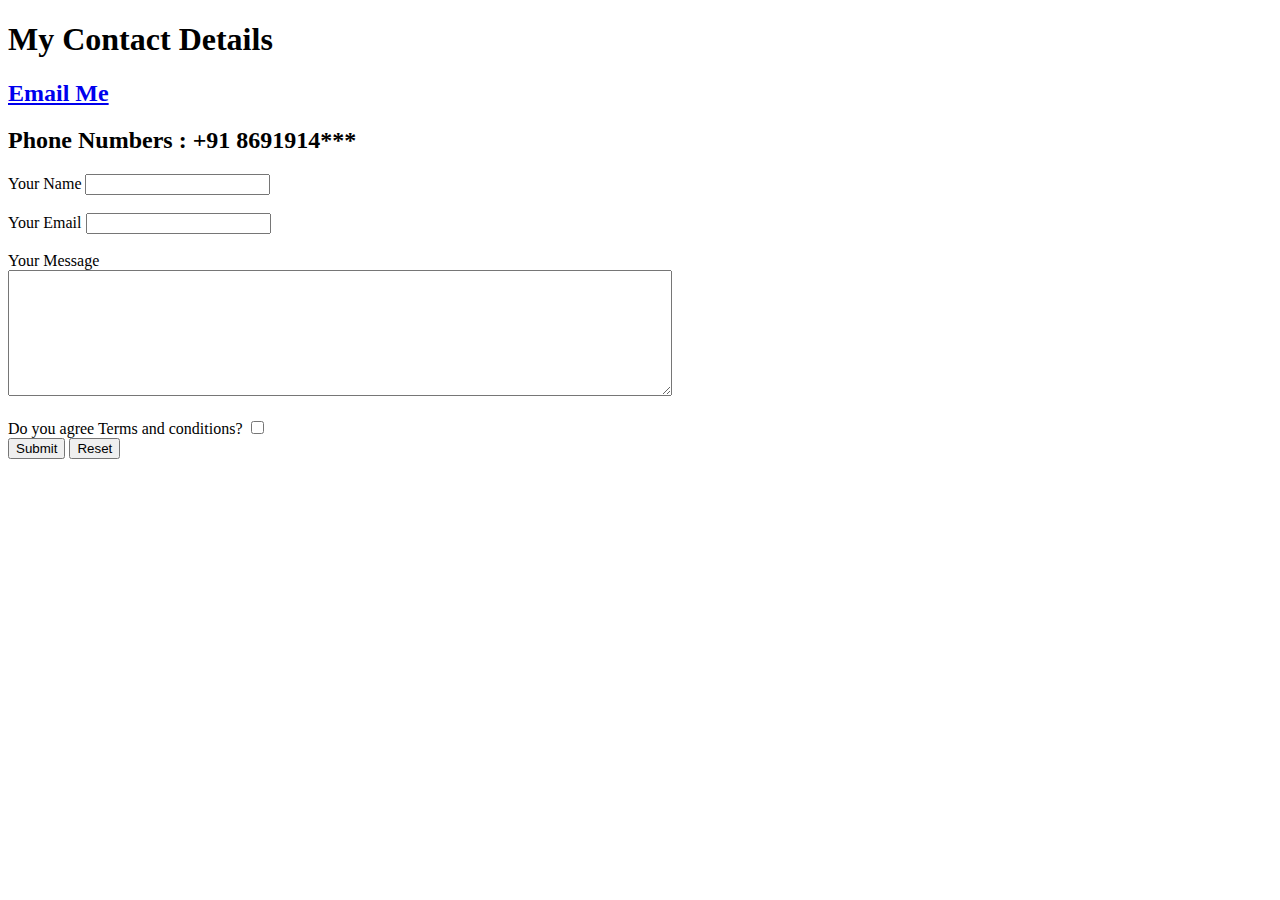
==== contact.html @ 14b7038f "This Is CV" ====
<!DOCTYPE html>
<html lang="en">
<head>
  <meta charset="UTF-8">
  <meta name="viewport" content="width=device-width, initial-scale=1.0">
  <meta http-equiv="X-UA-Compatible" content="ie=edge">
  <title>Contact US</title>
</head>
<body>
  <!----Mailto attribute allows to directly mail-->
  <h1>My Contact Details</h1>
<h2><a href="mailto:anuragtiwari8408@gmail.com?subject=feedback">Email Me</a></h2>
<H2>Phone Numbers : +91 8691914***</H2>

<form action="index.html" method="post" enctype="text/plain">
  <label> Your Name</label>
  <input type="text" name="Name" value=""><br><br>
  <label>Your Email</label>
  <input type="email" name="" value=""><br><br>
  <label>Your Message</label><br>
  <textarea name="Message" rows="8" cols="80"></textarea><br><br>
  <label>Do you agree Terms and conditions?</label>
  <input type="checkbox" name="" value=""><br>
  <input type="submit" name="" value="Submit">
  <input type="reset" name="" value="Reset">
  <!--input type="color" name="" value=""-->
  <!--input type="datetime" name="" value="">
  <input type="file" name="" value="">
  <input type="range" name="" value="">
  <input type="image" name="" value="">
  <input type="button" name="Hello Ji" value=""><br>
  <input type="range" name="" value=""-->
</form>

</body>
</html>
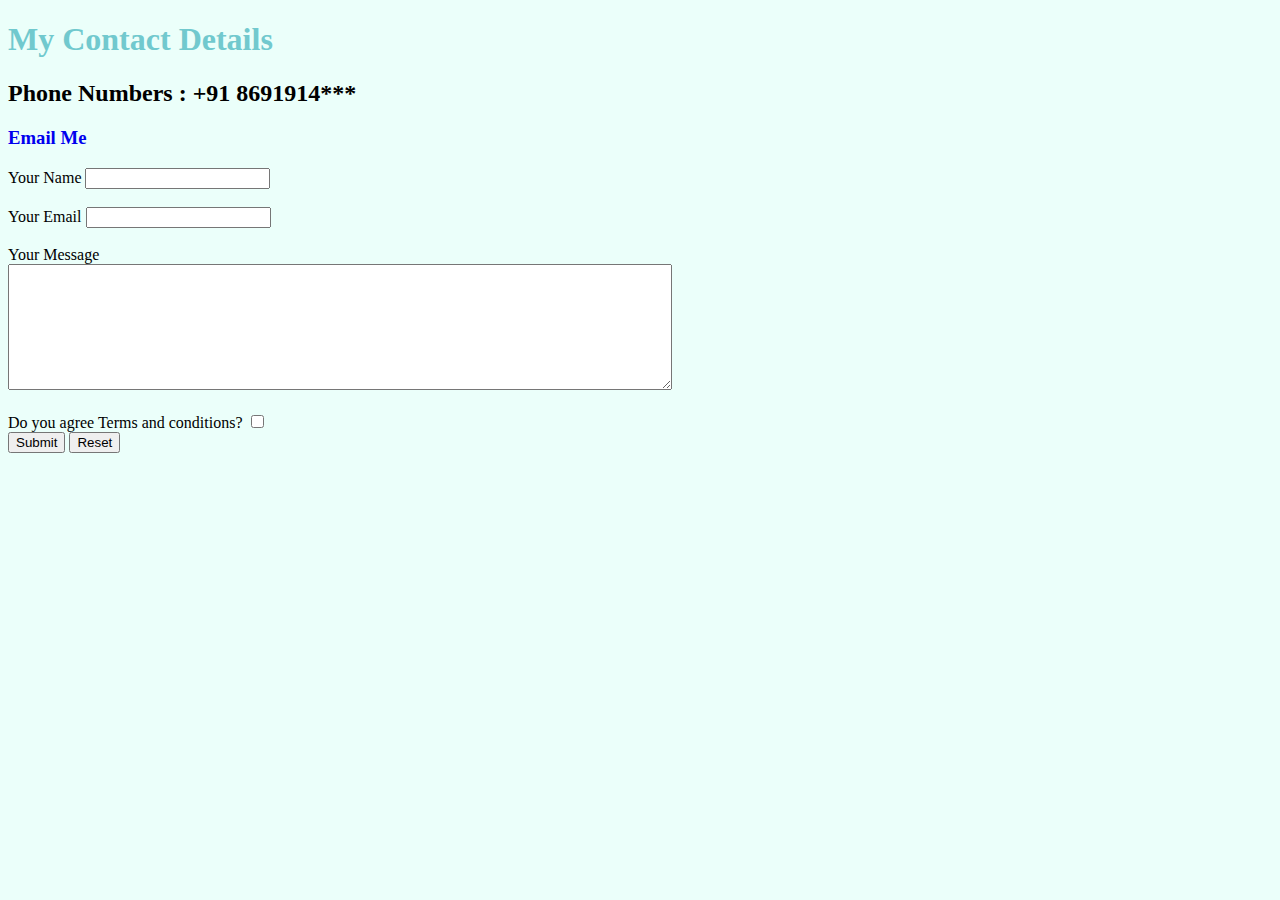
==== commit d5ef28d0: "updated" ====
--- a/contact.html
+++ b/contact.html
@@ -1,36 +1,40 @@
 <!DOCTYPE html>
 <html lang="en">
+
 <head>
   <meta charset="UTF-8">
   <meta name="viewport" content="width=device-width, initial-scale=1.0">
   <meta http-equiv="X-UA-Compatible" content="ie=edge">
   <title>Contact US</title>
+  <link rel="stylesheet" href="style.css">
 </head>
+
 <body>
-  <!----Mailto attribute allows to directly mail-->
+  <!--Mailto attribute allows to directly mail-->
   <h1>My Contact Details</h1>
-<h2><a href="mailto:anuragtiwari8408@gmail.com?subject=feedback">Email Me</a></h2>
-<H2>Phone Numbers : +91 8691914***</H2>
+  <H2>Phone Numbers : +91 8691914***</H2>
+  <h3><a href="mailto:anuragtiwari8408@gmail.com?subject=feedback">Email Me</a></h3>
 
-<form action="index.html" method="post" enctype="text/plain">
-  <label> Your Name</label>
-  <input type="text" name="Name" value=""><br><br>
-  <label>Your Email</label>
-  <input type="email" name="" value=""><br><br>
-  <label>Your Message</label><br>
-  <textarea name="Message" rows="8" cols="80"></textarea><br><br>
-  <label>Do you agree Terms and conditions?</label>
-  <input type="checkbox" name="" value=""><br>
-  <input type="submit" name="" value="Submit">
-  <input type="reset" name="" value="Reset">
-  <!--input type="color" name="" value=""-->
-  <!--input type="datetime" name="" value="">
+  <form action="index.html" method="post" enctype="text/plain">
+    <label> Your Name</label>
+    <input type="text" name="Name" value=""><br><br>
+    <label>Your Email</label>
+    <input type="email" name="" value=""><br><br>
+    <label>Your Message</label><br>
+    <textarea name="Message" rows="8" cols="80"></textarea><br><br>
+    <label>Do you agree Terms and conditions?</label>
+    <input type="checkbox" name="" value=""><br>
+    <input type="submit" name="" value="Submit">
+    <input type="reset" name="" value="Reset">
+    <!--input type="color" name="" value=""-->
+    <!--input type="datetime" name="" value="">
   <input type="file" name="" value="">
   <input type="range" name="" value="">
   <input type="image" name="" value="">
   <input type="button" name="Hello Ji" value=""><br>
   <input type="range" name="" value=""-->
-</form>
+  </form>
 
 </body>
+
 </html>
--- a/style.css
+++ b/style.css
@@ -0,0 +1,28 @@
+/*change backgrund color*/
+body {
+  background-color:#EBFFFA;   /*lightcyan/#FAF7F0/ #C3F8FF/#EFFFFD*/
+}
+
+
+/*change style of hr element*/
+hr {
+  border-style: none;
+  border-top-style: dotted;
+  border-top-color: grey;
+  border-top-width: 8px;
+  width: 5%;
+}
+
+/*make things circular border radius*/
+img {
+  border-radius: 100%;
+}
+
+/*change text color*/
+h1,h3{
+  color: #71C9CE;
+}
+
+a {
+  text-decoration: none;
+}
